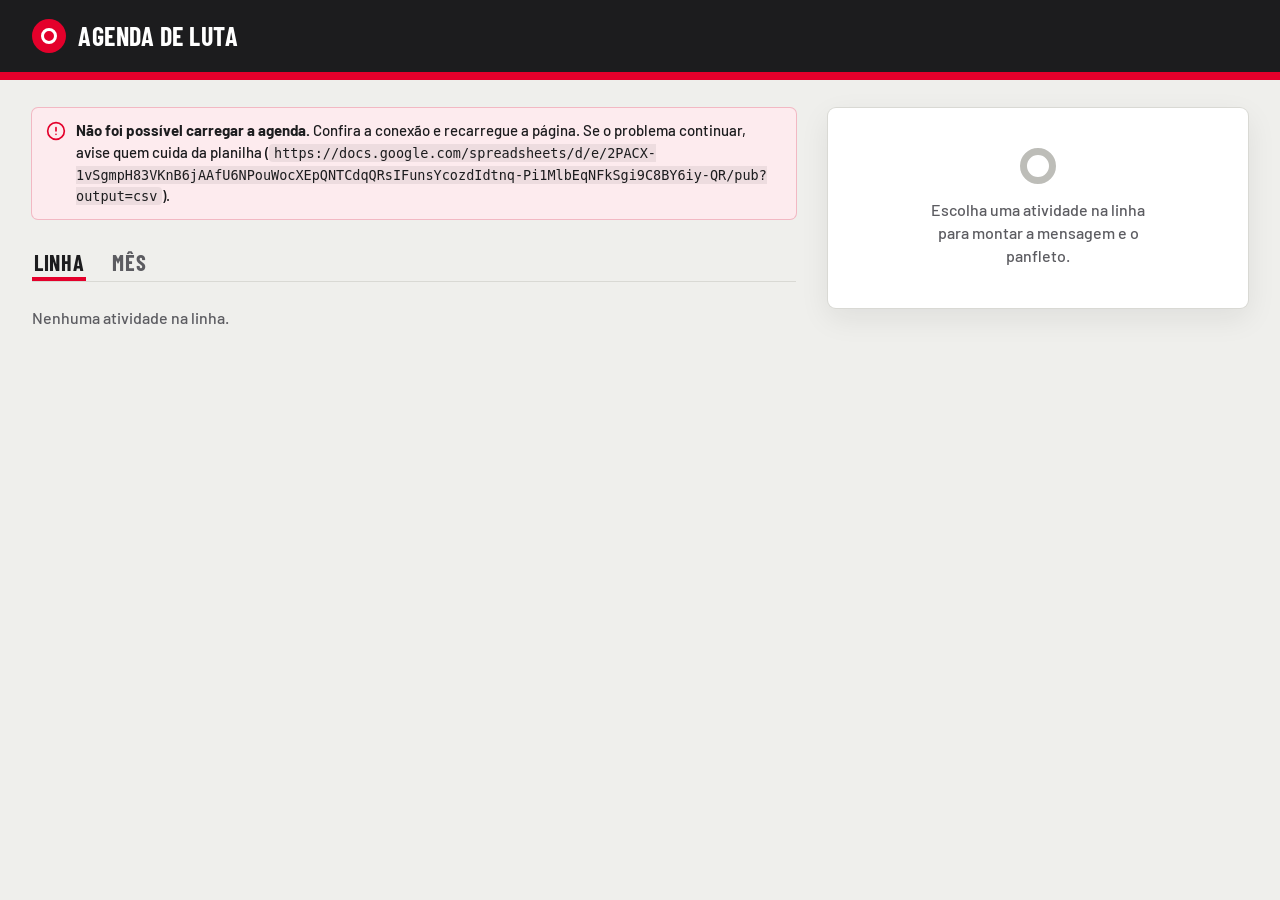
==== index.html @ 7c26d4ee "first commit" ====
<!doctype html>
<html lang="pt-BR">
<head>
  <meta charset="utf-8">
  <meta name="viewport" content="width=device-width, initial-scale=1, viewport-fit=cover">
  <meta name="theme-color" content="#1C1C1E">
  <title>Agenda de Luta</title>
  <meta name="description" content="A linha de atividades até o segundo turno — mande a mensagem ou o panfleto de cada uma pelo WhatsApp.">
  <link rel="icon" href="data:image/svg+xml,%3Csvg xmlns=%22http://www.w3.org/2000/svg%22 viewBox=%220 0 32 32%22%3E%3Ccircle cx=%2216%22 cy=%2216%22 r=%2216%22 fill=%22%23E4002B%22/%3E%3Ccircle cx=%2216%22 cy=%2216%22 r=%227%22 fill=%22none%22 stroke=%22%23fff%22 stroke-width=%224%22/%3E%3C/svg%3E">
  <link rel="preload" href="fonts/barlow-condensed-800.woff2" as="font" type="font/woff2" crossorigin>
  <link rel="preload" href="fonts/barlow-600.woff2" as="font" type="font/woff2" crossorigin>
  <link rel="stylesheet" href="css/style.css">
  <script defer src="js/vendor/html-to-image.js"></script>
  <script type="module" src="js/app.js"></script>
</head>
<body>
  <header class="sign">
    <div class="sign-inner">
      <a class="brand" href="./">
        <span class="brand-bullet" aria-hidden="true"></span>
        <span class="brand-name" id="app-name">Agenda de Luta</span>
      </a>
      <p class="countdown" id="countdown" hidden></p>
    </div>
  </header>
  <div class="route-strip" aria-hidden="true"></div>

  <div class="shell">
    <main class="line-col" id="main">
      <div id="notice" class="notice" role="status" hidden></div>

      <section class="next" id="next" aria-label="Próxima atividade" hidden></section>

      <div class="controls">
        <div class="view-tabs" role="tablist" aria-label="Visualização">
          <button type="button" role="tab" id="tab-line" data-view="line" aria-controls="view">Linha</button>
          <button type="button" role="tab" id="tab-month" data-view="month" aria-controls="view">Mês</button>
        </div>
        <div class="filters" id="filters" role="group" aria-label="Filtrar por tipo"></div>
      </div>

      <div id="view" class="view" role="tabpanel" aria-live="polite">
        <p class="placeholder">Carregando agenda…</p>
      </div>
    </main>

    <div class="sheet-backdrop" id="sheet-backdrop" hidden></div>

    <aside class="bench" id="bench" aria-labelledby="bench-title" tabindex="-1">
      <div class="bench-empty" id="bench-empty">
        <span class="bench-empty-ring" aria-hidden="true"></span>
        <p>Escolha uma atividade na linha para montar a mensagem e o panfleto.</p>
      </div>

      <div class="bench-body" id="bench-body" hidden>
        <header class="bench-head">
          <h2 id="bench-title"></h2>
          <button type="button" class="icon-btn bench-close" id="bench-close" aria-label="Fechar"></button>
        </header>
        <dl class="facts" id="bench-facts"></dl>

        <div class="seg" role="tablist" aria-label="Formato">
          <button type="button" role="tab" id="seg-message" data-panel="message" aria-controls="panel-message">Mensagem</button>
          <button type="button" role="tab" id="seg-flyer" data-panel="flyer" aria-controls="panel-flyer">Panfleto</button>
        </div>

        <section class="panel" id="panel-message" role="tabpanel" aria-labelledby="seg-message">
          <div class="chat">
            <div class="bubble" id="bubble"></div>
          </div>
          <div class="actions">
            <a class="btn btn-route" id="wa-link" target="_blank" rel="noopener"></a>
            <button type="button" class="btn btn-line" id="copy-btn"></button>
          </div>
        </section>

        <section class="panel" id="panel-flyer" role="tabpanel" aria-labelledby="seg-flyer" hidden>
          <div class="flyer-frame" id="flyer-frame">
            <div class="flyer-scaler" id="flyer-scaler"></div>
          </div>
          <div class="actions">
            <button type="button" class="btn btn-route" id="share-btn" hidden></button>
            <button type="button" class="btn btn-line" id="download-btn"></button>
          </div>
          <p class="hint">Imagem 1080 × 1350, no formato do WhatsApp e do Instagram.</p>
        </section>
      </div>
    </aside>
  </div>

  <script>
    // Browsers block JS modules and the CSV when the page is opened straight from disk.
    if (location.protocol === 'file:') {
      var notice = document.getElementById('notice');
      notice.dataset.kind = 'error';
      notice.innerHTML = '<strong>O site precisa ser aberto por um servidor, não direto do arquivo.</strong> ' +
        'Na pasta do projeto, rode <code>python3 -m http.server 8000</code> e acesse <code>http://localhost:8000</code>.';
      notice.hidden = false;
      document.getElementById('view').replaceChildren();
    }
  </script>
</body>
</html>
---- css/style.css ----
/* Linha da Virada — metro wayfinding for a campaign agenda. */

@font-face { font-family: 'Barlow'; font-weight: 500; font-display: swap; src: url(../fonts/barlow-500.woff2) format('woff2'); }
@font-face { font-family: 'Barlow'; font-weight: 600; font-display: swap; src: url(../fonts/barlow-600.woff2) format('woff2'); }
@font-face { font-family: 'Barlow'; font-weight: 700; font-display: swap; src: url(../fonts/barlow-700.woff2) format('woff2'); }
@font-face { font-family: 'Barlow Condensed'; font-weight: 600; font-display: swap; src: url(../fonts/barlow-condensed-600.woff2) format('woff2'); }
@font-face { font-family: 'Barlow Condensed'; font-weight: 700; font-display: swap; src: url(../fonts/barlow-condensed-700.woff2) format('woff2'); }
@font-face { font-family: 'Barlow Condensed'; font-weight: 800; font-display: swap; src: url(../fonts/barlow-condensed-800.woff2) format('woff2'); }

:root {
  --route: #E4002B;          /* the line, primary actions */
  --route-hover: #C70026;
  --route-tint: #FDEBEE;     /* selected stop */
  --next: #FFC20E;           /* reserved: the next station, nothing else */
  --graphite: #1C1C1E;       /* sign panels, ink */
  --ground: #EFEFEC;         /* platform floor */
  --panel: #FFFFFF;
  --panel-hover: #F7F7F5;
  --seam: #D9D9D4;
  --muted: #5C5C61;
  --travelled: #BDBDB8;      /* the stretch of line already behind us */
  --on-sign: #FFFFFF;
  --on-sign-muted: #B4B4B9;

  --font-ui: 'Barlow', system-ui, sans-serif;
  --font-sign: 'Barlow Condensed', 'Barlow', system-ui, sans-serif;

  --radius: 6px;
  --route-width: 8px;
  --ease: cubic-bezier(0.16, 1, 0.3, 1);
  --shadow-panel: 0 0 0 1px var(--seam), 0 1px 2px rgba(28, 28, 30, 0.06);
}

*, *::before, *::after { box-sizing: border-box; }
[hidden] { display: none !important; }

html {
  -webkit-text-size-adjust: 100%;
  scrollbar-color: #B5B5B0 transparent;
}

body {
  margin: 0;
  background: var(--ground);
  color: var(--graphite);
  font: 500 16px/1.45 var(--font-ui);
  caret-color: var(--route);
  -webkit-font-smoothing: antialiased;
}
body.sheet-open { overflow: hidden; }

::selection { background: var(--route); color: #fff; }

button { font: inherit; color: inherit; cursor: pointer; }
a { color: inherit; }
code { font-size: 0.9em; background: rgba(28, 28, 30, 0.07); padding: 1px 5px; border-radius: 4px; }

:focus-visible { outline: 3px solid var(--graphite); outline-offset: 2px; }
.sign :focus-visible, .bench-head :focus-visible, .btn-route:focus-visible { outline-color: var(--next); }

.sr-only {
  position: absolute; width: 1px; height: 1px; padding: 0; margin: -1px;
  overflow: hidden; clip: rect(0 0 0 0); white-space: nowrap; border: 0;
}

.icon { width: 20px; height: 20px; flex: none; }

/* ---------- Sign bar ---------- */

.sign { background: var(--graphite); color: var(--on-sign); }
.sign-inner {
  max-width: 1280px;
  margin: 0 auto;
  min-height: 64px;
  padding: 10px 16px;
  display: flex;
  align-items: center;
  justify-content: space-between;
  gap: 16px;
}

.brand { display: flex; align-items: center; gap: 12px; text-decoration: none; border-radius: 4px; }
.brand-bullet, .fl-brand-bullet {
  position: relative;
  width: 34px;
  height: 34px;
  border-radius: 50%;
  background: var(--route);
  flex: none;
}
.brand-bullet::after, .fl-brand-bullet::after {
  content: '';
  position: absolute;
  inset: 9px;
  border: 3px solid #fff;
  border-radius: 50%;
}
.brand-name {
  font: 700 22px/1 var(--font-sign);
  text-transform: uppercase;
  letter-spacing: 0.02em;
}

.countdown {
  margin: 0;
  display: flex;
  flex-direction: column;
  align-items: flex-end;
  line-height: 1;
}
.countdown strong { font: 800 26px/1 var(--font-sign); font-variant-numeric: tabular-nums; }
.countdown span {
  margin-top: 3px;
  font: 600 12px/1 var(--font-ui);
  color: var(--on-sign-muted);
  text-transform: uppercase;
  letter-spacing: 0.06em;
}

.route-strip { height: var(--route-width); background: var(--route); }

/* ---------- Shell ---------- */

.shell {
  max-width: 1280px;
  margin: 0 auto;
  padding: 16px 16px 48px;
}

@media (min-width: 960px) {
  .sign-inner { min-height: 72px; padding: 12px 32px; }
  .brand-name { font-size: 26px; }
  .countdown strong { font-size: 30px; }
  .shell {
    display: grid;
    grid-template-columns: minmax(0, 1fr) 420px;
    gap: 32px;
    align-items: start;
    padding: 28px 32px 64px;
  }
}

/* ---------- Notice ---------- */

.notice {
  display: flex;
  gap: 10px;
  align-items: flex-start;
  margin-bottom: 16px;
  padding: 12px 14px;
  background: var(--panel);
  border-radius: var(--radius);
  box-shadow: var(--shadow-panel);
  font-size: 15px;
}
.notice .icon { margin-top: 1px; color: var(--muted); }
.notice[data-kind="error"] { background: var(--route-tint); box-shadow: 0 0 0 1px #F2B8C3; }
.notice[data-kind="error"] .icon { color: var(--route); }
.notice ul { margin: 6px 0 0; padding-left: 18px; }

/* ---------- Next station board ---------- */

.next {
  padding: 16px;
  background: var(--panel);
  border-radius: var(--radius);
  box-shadow: var(--shadow-panel);
}
.next-head { display: flex; align-items: center; flex-wrap: wrap; gap: 6px 12px; }
.next-time {
  padding: 5px 10px 4px;
  border-radius: 4px;
  background: var(--next);
  font: 800 26px/1 var(--font-sign);
  font-variant-numeric: tabular-nums;
}
.next-when { font: 600 16px/1.2 var(--font-ui); color: var(--muted); }
.next-when::first-letter { text-transform: uppercase; }

.next-title { margin: 12px 0 0; font: 700 21px/1.2 var(--font-ui); text-wrap: balance; }
.next-title button {
  padding: 0;
  border: 0;
  background: none;
  text-align: left;
  font: inherit;
  text-decoration: underline;
  text-decoration-color: transparent;
  text-underline-offset: 4px;
  text-decoration-thickness: 2px;
  transition: text-decoration-color 0.2s;
}
.next-title button:hover { text-decoration-color: var(--route); }
.next-sub {
  margin: 6px 0 0;
  display: flex;
  flex-wrap: wrap;
  align-items: center;
  gap: 4px 10px;
  color: var(--muted);
  font-size: 15px;
}
.next > .actions { margin-top: 14px; }

@media (min-width: 960px) {
  .next { padding: 20px 24px; }
  .next-time { font-size: 30px; }
  .next-title { font-size: 26px; }
  .next > .actions > .btn { flex: 0 1 auto; min-width: 200px; }
}

/* ---------- Buttons ---------- */

.actions { display: flex; flex-wrap: wrap; gap: 8px; }
.actions > .btn { flex: 1 1 auto; }

.btn {
  display: inline-flex;
  align-items: center;
  justify-content: center;
  gap: 8px;
  min-height: 48px;
  padding: 0 18px;
  border: 2px solid transparent;
  border-radius: var(--radius);
  font: 700 16px/1 var(--font-ui);
  text-decoration: none;
  transition: background-color 0.15s, color 0.15s, border-color 0.15s;
}
.btn:disabled { cursor: progress; opacity: 0.75; }
.btn-route { background: var(--route); color: #fff; }
.btn-line { border-color: var(--graphite); color: var(--graphite); background: transparent; }
.btn-line.is-done { background: var(--graphite); color: #fff; }
.btn-quiet { border-color: var(--seam); color: var(--graphite); background: transparent; }
.btn-quiet:hover { border-color: var(--graphite); }
@media (hover: hover) {
  .btn-route:hover { background: var(--route-hover); }
  .btn-line:hover { background: var(--graphite); color: #fff; }
}

.icon-btn {
  display: inline-grid;
  place-items: center;
  width: 44px;
  height: 44px;
  flex: none;
  border: 1px solid var(--seam);
  border-radius: var(--radius);
  background: var(--panel);
  color: var(--graphite);
}
.icon-btn:hover { border-color: var(--graphite); }

/* ---------- Controls ---------- */

.controls { margin: 24px 0 8px; }

.view-tabs { display: flex; gap: 24px; border-bottom: 1px solid var(--seam); }
.view-tabs [role=tab] {
  padding: 8px 2px;
  border: 0;
  background: none;
  font: 700 22px/1 var(--font-sign);
  text-transform: uppercase;
  letter-spacing: 0.03em;
  color: var(--muted);
  box-shadow: inset 0 -4px 0 transparent;
  transition: color 0.15s, box-shadow 0.2s var(--ease);
}
.view-tabs [role=tab]:hover { color: var(--graphite); }
.view-tabs [aria-selected=true] { color: var(--graphite); box-shadow: inset 0 -4px 0 var(--route); }

.filters {
  display: flex;
  gap: 8px;
  margin: 12px -16px 0;
  padding: 0 16px 4px;
  overflow-x: auto;
  scrollbar-width: none;
  -webkit-mask-image: linear-gradient(to right, #000 calc(100% - 40px), transparent);
  mask-image: linear-gradient(to right, #000 calc(100% - 40px), transparent);
}
.filters::-webkit-scrollbar { display: none; }
.filters:empty { display: none; }
@media (min-width: 960px) {
  .filters { gap: 6px; margin: 14px 0 0; padding: 0 40px 6px 0; scrollbar-width: thin; }
  .filters .chip { min-height: 34px; padding: 0 12px; font-size: 14px; }
}

.chip {
  display: inline-flex;
  align-items: center;
  gap: 8px;
  flex: none;
  min-height: 38px;
  padding: 0 14px;
  border: 1px solid var(--seam);
  border-radius: 19px;
  background: var(--panel);
  font: 600 15px/1 var(--font-ui);
  white-space: nowrap;
}
.chip:hover { border-color: var(--graphite); }
.chip[aria-pressed=true] { background: var(--graphite); border-color: var(--graphite); color: #fff; }
.chip[aria-pressed=true] .type-bullet { box-shadow: 0 0 0 2px #fff; }

.type-tag {
  display: inline-flex;
  align-items: center;
  gap: 6px;
  font: 600 14px/1.2 var(--font-ui);
  color: var(--graphite);
}
.type-bullet { width: 10px; height: 10px; border-radius: 50%; flex: none; }

.placeholder { color: var(--muted); padding: 16px 0; margin: 0; }

/* ---------- The line ---------- */

.line { list-style: none; margin: 16px 0 0; padding: 0; }

.line-more {
  display: inline-flex;
  align-items: center;
  gap: 6px;
  margin: 8px 0 4px;
  min-height: 40px;
  padding: 0 10px 0 8px;
  border: 0;
  border-radius: var(--radius);
  background: none;
  color: var(--muted);
  font: 600 15px/1 var(--font-ui);
}
.line-more:hover { color: var(--graphite); background: rgba(28, 28, 30, 0.05); }

.station { position: relative; padding: 0 0 28px 48px; }
.station::before {
  content: '';
  position: absolute;
  left: 16px;
  top: 0;
  bottom: 0;
  width: var(--route-width);
  background: var(--route);
  transform-origin: top;
}
.station:first-child::before { top: 18px; }
.station.is-terminal { padding-bottom: 8px; }
.station.is-terminal::before { bottom: auto; height: 18px; }
.station:first-child.is-terminal::before { display: none; }
.station.is-past::before { background: var(--travelled); }

.station-ring {
  position: absolute;
  z-index: 1;
  left: 8px;
  top: 6px;
  width: 24px;
  height: 24px;
  border-radius: 50%;
  background: var(--panel);
  border: 5px solid var(--route);
}
.station.is-past .station-ring { border-color: var(--travelled); }
.station.is-today .station-ring { border-color: var(--graphite); }
.station.is-next .station-ring { background: var(--next); border-color: var(--graphite); }
.station.is-election .station-ring {
  left: 4px;
  top: 2px;
  width: 32px;
  height: 32px;
  border: 7px solid var(--route);
  box-shadow: 0 0 0 3px var(--ground), 0 0 0 6px var(--graphite);
}

.station-head { display: flex; align-items: center; flex-wrap: wrap; gap: 4px 10px; min-height: 36px; }
.station-day {
  margin: 0;
  font: 800 22px/1 var(--font-sign);
  text-transform: uppercase;
  letter-spacing: 0.02em;
  font-variant-numeric: tabular-nums;
}
.station.is-past .station-day { color: var(--muted); }
.station-note { font: 600 14px/1 var(--font-ui); color: var(--muted); }
.station-note.is-today, .station-note.is-election {
  padding: 4px 7px;
  border-radius: 3px;
  color: #fff;
  font: 700 12px/1 var(--font-ui);
  text-transform: uppercase;
  letter-spacing: 0.06em;
}
.station-note.is-today { background: var(--graphite); }
.station-note.is-election { background: var(--route); }
.station-empty { margin: 4px 0 0; color: var(--muted); font-size: 15px; }

.stops {
  list-style: none;
  margin: 8px 0 0;
  padding: 0;
  background: var(--panel);
  border-radius: var(--radius);
  box-shadow: var(--shadow-panel);
  overflow: hidden;
}
.stops > li + li { border-top: 1px solid var(--seam); }

.stop {
  display: grid;
  grid-template-columns: 52px minmax(0, 1fr) 20px;
  gap: 12px;
  align-items: start;
  width: 100%;
  min-height: 60px;
  padding: 12px 12px 12px 14px;
  border: 0;
  background: none;
  text-align: left;
  transition: background-color 0.15s;
}
.stop:hover { background: var(--panel-hover); }
.stop:focus-visible { outline-offset: -3px; }
.stop-time {
  font: 700 22px/1.05 var(--font-sign);
  font-variant-numeric: tabular-nums;
}
.stop-title { display: block; font: 600 17px/1.25 var(--font-ui); }
.stop-sub {
  display: flex;
  flex-wrap: wrap;
  align-items: center;
  gap: 4px 10px;
  margin-top: 5px;
  color: var(--muted);
  font-size: 14px;
  line-height: 1.3;
}
.stop-go { align-self: center; color: #A3A3A8; display: grid; }
.stop.is-selected { background: var(--route-tint); }
.stop.is-selected .stop-time, .stop.is-selected .stop-go { color: var(--route); }
.station.is-past .stop-time, .station.is-past .stop-title { color: var(--muted); }


/* The line draws itself once, along its own axis. */
.line.is-drawing .station::before { animation: draw-route 0.7s var(--ease) both; animation-delay: calc(var(--i) * 70ms); }
.line.is-drawing .station-ring { animation: ring-in 0.45s var(--ease) both; animation-delay: calc(var(--i) * 70ms + 120ms); }
@keyframes draw-route { from { transform: scaleY(0); } }
@keyframes ring-in { from { transform: scale(0.4); } }

/* ---------- Month ---------- */

.month-head { display: flex; align-items: center; gap: 8px; margin: 16px 0 12px; }
.month-title {
  flex: 1;
  margin: 0;
  text-align: center;
  font: 800 24px/1 var(--font-sign);
  text-transform: uppercase;
  letter-spacing: 0.02em;
}

.month-grid {
  display: grid;
  grid-template-columns: repeat(7, minmax(0, 1fr));
  gap: 1px;
  background: var(--seam);
  border: 1px solid var(--seam);
  border-radius: var(--radius);
  overflow: hidden;
}
.month-weekday {
  padding: 8px 0;
  background: var(--graphite);
  color: #fff;
  text-align: center;
  font: 700 12px/1 var(--font-ui);
  text-transform: uppercase;
  letter-spacing: 0.06em;
}

.day {
  position: relative;
  display: flex;
  flex-direction: column;
  align-items: flex-start;
  gap: 4px;
  min-width: 0;
  min-height: 64px;
  padding: 6px;
  border: 0;
  background: var(--panel);
  text-align: left;
}
.day:hover { background: var(--panel-hover); }
.day:focus-visible { outline-offset: -3px; }
.day.is-outside { background: #F6F6F3; }
.day.is-outside .day-num { color: #9C9CA1; }
.day.is-past .day-num { color: var(--muted); }
.day.is-selected { box-shadow: inset 0 0 0 2px var(--route); }
.day-num {
  display: grid;
  place-items: center;
  min-width: 26px;
  height: 26px;
  font: 700 18px/1 var(--font-sign);
  font-variant-numeric: tabular-nums;
}
.day.is-today .day-num, .day.is-election .day-num { width: 30px; min-width: 30px; height: 30px; border-radius: 50%; }
.day.is-today .day-num { border: 4px solid var(--graphite); }
.day.is-election .day-num {
  margin: 3px;
  border: 5px solid var(--route);
  box-shadow: 0 0 0 2px var(--panel), 0 0 0 4px var(--graphite);
}
.day-election {
  display: none;
  font: 700 11px/1 var(--font-ui);
  color: var(--route);
  text-transform: uppercase;
  letter-spacing: 0.04em;
}
.day-dots { display: flex; flex-wrap: wrap; gap: 4px; }
.day-dots .type-bullet { width: 9px; height: 9px; }
.day-dots .type-bullet.is-next { box-shadow: 0 0 0 2px var(--next); }
.day-rows { display: none; }

@media (min-width: 960px) {
  .day { min-height: 112px; padding: 8px; }
  .day-election { display: block; }
  .day-dots { display: none; }
  .day-rows { display: flex; flex-direction: column; gap: 3px; width: 100%; }
  .day-rows { gap: 6px; }
  .day-row { display: grid; grid-template-columns: 8px minmax(0, 1fr); column-gap: 5px; align-items: center; width: 100%; font: 500 13px/1.25 var(--font-ui); }
  .day-row .type-bullet { width: 8px; height: 8px; }
  .day-row-time { font: 700 14px/1.1 var(--font-sign); font-variant-numeric: tabular-nums; }
  .day-row-title {
    grid-column: 2;
    display: -webkit-box;
    -webkit-line-clamp: 2;
    -webkit-box-orient: vertical;
    overflow: hidden;
    overflow-wrap: anywhere;
  }
  .day.is-past .day-row { color: var(--muted); }
}

.day-detail { margin-top: 24px; }
.day-detail-title {
  display: flex;
  align-items: center;
  flex-wrap: wrap;
  gap: 4px 10px;
  margin: 0;
  font: 800 22px/1 var(--font-sign);
  text-transform: uppercase;
  letter-spacing: 0.02em;
}

/* ---------- Share bench ---------- */

.bench {
  background: var(--panel);
  border-radius: 8px;
  box-shadow: 0 0 0 1px var(--seam), 0 10px 30px rgba(28, 28, 30, 0.08);
  overflow: hidden auto;
  overscroll-behavior: contain;
}
.bench:focus { outline: none; }

.bench-empty { padding: 40px 28px; text-align: center; color: var(--muted); }
.bench-empty p { margin: 0 auto; max-width: 26ch; }
.bench-empty-ring {
  display: block;
  width: 36px;
  height: 36px;
  margin: 0 auto 14px;
  border-radius: 50%;
  border: 7px solid var(--travelled);
}

.bench-head {
  display: flex;
  align-items: flex-start;
  gap: 12px;
  padding: 20px 20px 18px;
  background: var(--graphite);
  color: #fff;
  border-bottom: var(--route-width) solid var(--route);
}
.bench-head h2 { flex: 1; margin: 0; font: 700 22px/1.2 var(--font-ui); text-wrap: balance; }
.bench-close { background: transparent; color: #fff; border-color: rgba(255, 255, 255, 0.3); margin: -6px -6px 0 0; }
.bench-close:hover { border-color: #fff; }

.facts { display: grid; gap: 10px; margin: 0; padding: 18px 20px 4px; }
.fact { display: grid; grid-template-columns: 20px minmax(0, 1fr); gap: 10px; align-items: start; }
.fact dt { color: var(--muted); display: grid; padding-top: 1px; }
.fact dd { margin: 0; font-size: 16px; line-height: 1.35; overflow-wrap: anywhere; }
.fact dd a { color: var(--route-hover); text-underline-offset: 3px; }
.fact.is-type, .fact.is-desc { grid-template-columns: minmax(0, 1fr); }
.bench-desc { margin: 4px 0 0; color: var(--muted); font-size: 15px; line-height: 1.5; }

.seg {
  display: flex;
  gap: 4px;
  margin: 18px 20px 0;
  padding: 4px;
  border-radius: var(--radius);
  background: var(--ground);
}
.seg [role=tab] {
  flex: 1;
  min-height: 40px;
  border: 0;
  border-radius: 4px;
  background: transparent;
  color: var(--muted);
  font: 700 16px/1 var(--font-ui);
  transition: background-color 0.15s, color 0.15s;
}
.seg [aria-selected=true] { background: var(--panel); color: var(--graphite); box-shadow: 0 1px 2px rgba(28, 28, 30, 0.14); }

.panel { padding: 16px 20px 0; }
.panel .actions {
  position: sticky;
  bottom: 0;
  z-index: 1;
  flex-direction: column;
  margin: 14px -20px 0;
  padding: 12px 20px calc(16px + env(safe-area-inset-bottom));
  background: var(--panel);
  box-shadow: 0 -1px 0 var(--seam);
}

.chat {
  padding: 14px;
  border-radius: var(--radius);
  background: #EFEAE2;
}
.bubble {
  width: fit-content;
  max-width: 100%;
  margin-left: auto;
  padding: 8px 10px;
  border-radius: 8px 0 8px 8px;
  background: #D9FDD3;
  box-shadow: 0 1px 0.5px rgba(11, 20, 26, 0.13);
  color: #111B21;
  font: 400 15px/1.4 system-ui, -apple-system, 'Segoe UI', Roboto, sans-serif;
  overflow-wrap: anywhere;
}

.flyer-frame {
  width: 100%;
  max-width: 340px;
  margin: 0 auto;
  aspect-ratio: 1080 / 1350;
  overflow: hidden;
  border-radius: 4px;
  box-shadow: 0 0 0 1px var(--seam), 0 6px 18px rgba(28, 28, 30, 0.14);
}
.flyer-scaler { width: 1080px; height: 1350px; transform-origin: top left; }
.hint { margin: 10px 0 0; text-align: center; color: var(--muted); font-size: 14px; }
#panel-flyer .hint { margin-bottom: 4px; }

.sheet-backdrop { display: none; }

@media (min-width: 960px) {
  .bench { position: sticky; top: 24px; max-height: calc(100dvh - 132px); } /* 132px = sign bar + strip + shell padding, so the bench fits before it sticks */
  .bench-head { position: sticky; top: 0; z-index: 2; }
  .bench-close { display: none; }
}

/* Phone: the bench is a bottom sheet. */
@media (max-width: 959px) {
  .bench {
    position: fixed;
    z-index: 30;
    left: 0;
    right: 0;
    bottom: 0;
    max-height: 92dvh;
    border-radius: 14px 14px 0 0;
    transform: translateY(100%);
    visibility: hidden;
    transition: transform 0.36s var(--ease), visibility 0s linear 0.36s;
  }
  .bench.is-open { transform: none; visibility: visible; transition: transform 0.36s var(--ease); }
  .bench-empty { display: none; }
  .bench-head { position: sticky; top: 0; z-index: 2; padding-top: 22px; }
  .bench-head::before {
    content: '';
    position: absolute;
    top: 8px;
    left: 50%;
    width: 40px;
    height: 4px;
    margin-left: -20px;
    border-radius: 2px;
    background: rgba(255, 255, 255, 0.35);
  }
  .sheet-backdrop {
    display: block;
    position: fixed;
    inset: 0;
    z-index: 25;
    background: rgba(28, 28, 30, 0.55);
    animation: fade-in 0.25s ease-out both;
  }
}
@keyframes fade-in { from { opacity: 0; } }

@media (prefers-reduced-motion: reduce) {
  *, *::before, *::after { animation: none !important; transition: none !important; }
}

/* ---------- Flyer (1080 × 1350, exported as PNG) ---------- */

.fl {
  display: flex;
  flex-direction: column;
  width: 1080px;
  height: 1350px;
  overflow: hidden;
  background: var(--ground);
  color: var(--graphite);
  font-family: var(--font-ui);
}
.fl-sign {
  display: flex;
  align-items: center;
  justify-content: space-between;
  gap: 32px;
  height: 168px;
  padding: 0 72px;
  background: var(--graphite);
  color: #fff;
}
.fl-brand, .fl-type { display: flex; align-items: center; min-width: 0; text-transform: uppercase; }
.fl-brand { gap: 20px; font: 700 40px/1 var(--font-sign); letter-spacing: 0.02em; flex: none; }
.fl-brand-bullet { width: 60px; height: 60px; }
.fl-brand-bullet::after { inset: 16px; border-width: 6px; }
.fl-type { gap: 16px; font: 800 52px/1 var(--font-sign); letter-spacing: 0.01em; }
.fl-type span:last-child { overflow: hidden; text-overflow: ellipsis; white-space: nowrap; }
.fl-type-bullet { width: 40px; height: 40px; border-radius: 50%; border: 5px solid #fff; flex: none; }
.fl-strip { height: 20px; background: var(--route); flex: none; }

.fl-body {
  flex: 1;
  min-height: 0;
  display: flex;
  flex-direction: column;
  justify-content: safe center;
  gap: 52px;
  padding: 64px 72px;
}
.fl-title { margin: 0; font-family: var(--font-sign); font-weight: 800; line-height: 0.98; overflow-wrap: anywhere; }
.fl-title.is-xl { font-size: 136px; }
.fl-title.is-lg { font-size: 110px; }
.fl-title.is-md { font-size: 90px; }
.fl-title.is-sm { font-size: 74px; }

.fl-route { display: flex; flex-direction: column; gap: 40px; }
.fl-stop { position: relative; padding-left: 116px; }
.fl-stop:not(:last-child)::before {
  content: '';
  position: absolute;
  left: 30px;
  top: 44px;
  width: 20px;
  height: calc(100% + 40px);
  background: var(--route);
}
.fl-ring {
  position: absolute;
  z-index: 1;
  left: 0;
  top: 4px;
  width: 80px;
  height: 80px;
  border-radius: 50%;
  border: 16px solid var(--route);
  background: #fff;
}
.fl-date { font: 800 104px/0.92 var(--font-sign); text-transform: uppercase; font-variant-numeric: tabular-nums; }
.fl-time { margin-top: 8px; font: 700 72px/1 var(--font-sign); color: var(--route); font-variant-numeric: tabular-nums; }
.fl-place { padding-top: 14px; font: 600 46px/1.2 var(--font-ui); }
.fl-desc {
  margin: 0;
  font: 500 34px/1.4 var(--font-ui);
  color: #4A4A4F;
  display: -webkit-box;
  -webkit-line-clamp: 3;
  -webkit-box-orient: vertical;
  overflow: hidden;
}

.fl-foot {
  display: flex;
  align-items: center;
  gap: 40px;
  padding: 44px 72px 52px;
  background: var(--graphite);
  color: #fff;
}
.fl-info { flex: 1; min-width: 0; display: flex; flex-direction: column; gap: 8px; }
.fl-contact { font: 600 34px/1.25 var(--font-ui); }
.fl-link { font: 500 28px/1.25 var(--font-ui); color: #C9C9CE; overflow-wrap: anywhere; }
.fl-slogan { font: 800 64px/1 var(--font-sign); text-transform: uppercase; letter-spacing: 0.01em; }
.fl-foot.has-info .fl-slogan { flex: none; max-width: 320px; font-size: 52px; text-align: right; color: var(--route); }
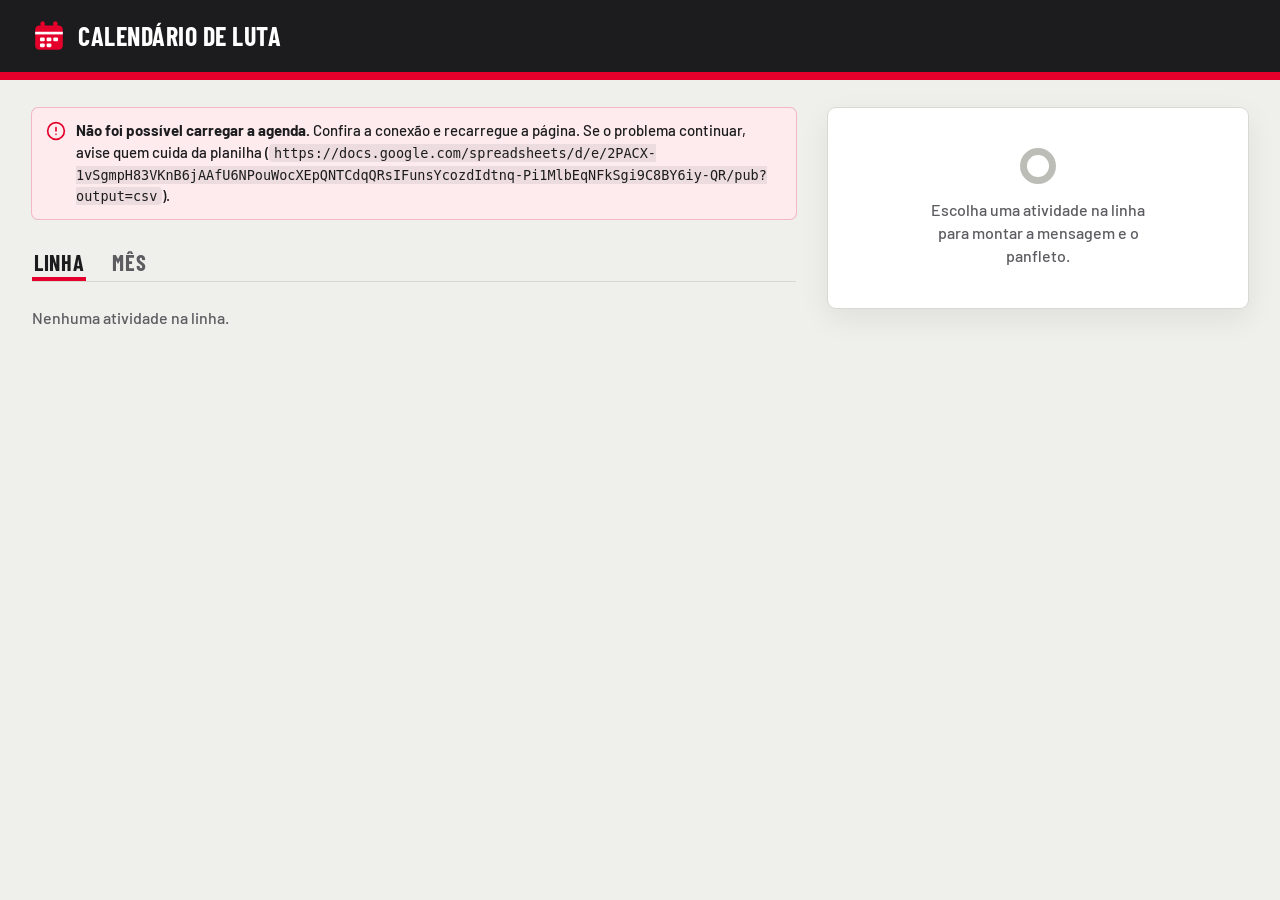
==== commit 6e6daac2: "Add 10 flyer styles, rename to Calendário de Luta, new calendar logo - Flyer style picker in the Pan" ====
--- a/index.html
+++ b/index.html
@@ -4,12 +4,13 @@
   <meta charset="utf-8">
   <meta name="viewport" content="width=device-width, initial-scale=1, viewport-fit=cover">
   <meta name="theme-color" content="#1C1C1E">
-  <title>Agenda de Luta</title>
+  <title>Calendário de Luta</title>
   <meta name="description" content="A linha de atividades até o segundo turno — mande a mensagem ou o panfleto de cada uma pelo WhatsApp.">
-  <link rel="icon" href="data:image/svg+xml,%3Csvg xmlns=%22http://www.w3.org/2000/svg%22 viewBox=%220 0 32 32%22%3E%3Ccircle cx=%2216%22 cy=%2216%22 r=%2216%22 fill=%22%23E4002B%22/%3E%3Ccircle cx=%2216%22 cy=%2216%22 r=%227%22 fill=%22none%22 stroke=%22%23fff%22 stroke-width=%224%22/%3E%3C/svg%3E">
+  <link rel="icon" href="data:image/svg+xml,%3Csvg xmlns='http://www.w3.org/2000/svg' viewBox='0 0 32 32'%3E%3Crect x='8' y='2' width='4' height='8' rx='2' fill='%23E4002B'/%3E%3Crect x='20' y='2' width='4' height='8' rx='2' fill='%23E4002B'/%3E%3Crect x='3' y='6' width='26' height='23' rx='4' fill='%23E4002B'/%3E%3Cg fill='%23fff'%3E%3Crect x='3' y='12' width='26' height='2.5'/%3E%3Crect x='7.5' y='17.5' width='4.5' height='3.5' rx='1'/%3E%3Crect x='13.75' y='17.5' width='4.5' height='3.5' rx='1'/%3E%3Crect x='20' y='17.5' width='4.5' height='3.5' rx='1'/%3E%3Crect x='7.5' y='23' width='4.5' height='3.5' rx='1'/%3E%3Crect x='13.75' y='23' width='4.5' height='3.5' rx='1'/%3E%3C/g%3E%3C/svg%3E">
   <link rel="preload" href="fonts/barlow-condensed-800.woff2" as="font" type="font/woff2" crossorigin>
   <link rel="preload" href="fonts/barlow-600.woff2" as="font" type="font/woff2" crossorigin>
   <link rel="stylesheet" href="css/style.css">
+  <link rel="stylesheet" href="css/flyers.css">
   <script defer src="js/vendor/html-to-image.js"></script>
   <script type="module" src="js/app.js"></script>
 </head>
@@ -17,8 +18,8 @@
   <header class="sign">
     <div class="sign-inner">
       <a class="brand" href="./">
-        <span class="brand-bullet" aria-hidden="true"></span>
-        <span class="brand-name" id="app-name">Agenda de Luta</span>
+        <span class="brand-mark" id="brand-mark"></span>
+        <span class="brand-name" id="app-name">Calendário de Luta</span>
       </a>
       <p class="countdown" id="countdown" hidden></p>
     </div>
@@ -75,6 +76,15 @@
         </section>
 
         <section class="panel" id="panel-flyer" role="tabpanel" aria-labelledby="seg-flyer" hidden>
+          <div class="style-picker">
+            <button type="button" class="icon-btn" id="style-prev" aria-label="Estilo anterior"></button>
+            <div class="style-select">
+              <label class="sr-only" for="style-select">Estilo do panfleto</label>
+              <select id="style-select"></select>
+              <span class="style-count" id="style-count" aria-hidden="true"></span>
+            </div>
+            <button type="button" class="icon-btn" id="style-next" aria-label="Próximo estilo"></button>
+          </div>
           <div class="flyer-frame" id="flyer-frame">
             <div class="flyer-scaler" id="flyer-scaler"></div>
           </div>
--- a/css/style.css
+++ b/css/style.css
@@ -80,21 +80,8 @@
 }
 
 .brand { display: flex; align-items: center; gap: 12px; text-decoration: none; border-radius: 4px; }
-.brand-bullet, .fl-brand-bullet {
-  position: relative;
-  width: 34px;
-  height: 34px;
-  border-radius: 50%;
-  background: var(--route);
-  flex: none;
-}
-.brand-bullet::after, .fl-brand-bullet::after {
-  content: '';
-  position: absolute;
-  inset: 9px;
-  border: 3px solid #fff;
-  border-radius: 50%;
-}
+.brand-mark { display: grid; width: 34px; height: 34px; flex: none; color: var(--route); }
+.brand-mark svg { width: 100%; height: 100%; }
 .brand-name {
   font: 700 22px/1 var(--font-sign);
   text-transform: uppercase;
@@ -249,7 +236,7 @@
   background: var(--panel);
   color: var(--graphite);
 }
-.icon-btn:hover { border-color: var(--graphite); }
+@media (hover: hover) { .icon-btn:hover { border-color: var(--graphite); } }
 
 /* ---------- Controls ---------- */
 
@@ -649,6 +636,32 @@
   color: #111B21;
   font: 400 15px/1.4 system-ui, -apple-system, 'Segoe UI', Roboto, sans-serif;
   overflow-wrap: anywhere;
+}
+
+.style-picker { display: flex; align-items: center; gap: 8px; margin-bottom: 14px; }
+.style-select { position: relative; flex: 1; min-width: 0; }
+.style-select select {
+  width: 100%;
+  height: 44px;
+  padding: 0 84px 0 14px;
+  border: 1px solid var(--seam);
+  border-radius: var(--radius);
+  background: var(--panel) url("data:image/svg+xml,%3Csvg xmlns='http://www.w3.org/2000/svg' viewBox='0 0 24 24' fill='none' stroke='%231C1C1E' stroke-width='2' stroke-linecap='round' stroke-linejoin='round'%3E%3Cpath d='m6 9 6 6 6-6'/%3E%3C/svg%3E") no-repeat right 12px center / 20px;
+  color: var(--graphite);
+  font: 600 16px/1 var(--font-ui);
+  cursor: pointer;
+  appearance: none;
+}
+.style-select select:hover { border-color: var(--graphite); }
+.style-count {
+  position: absolute;
+  right: 40px;
+  top: 50%;
+  transform: translateY(-50%);
+  font: 700 15px/1 var(--font-sign);
+  font-variant-numeric: tabular-nums;
+  color: var(--muted);
+  pointer-events: none;
 }
 
 .flyer-frame {
@@ -714,98 +727,3 @@
 @media (prefers-reduced-motion: reduce) {
   *, *::before, *::after { animation: none !important; transition: none !important; }
 }
-
-/* ---------- Flyer (1080 × 1350, exported as PNG) ---------- */
-
-.fl {
-  display: flex;
-  flex-direction: column;
-  width: 1080px;
-  height: 1350px;
-  overflow: hidden;
-  background: var(--ground);
-  color: var(--graphite);
-  font-family: var(--font-ui);
-}
-.fl-sign {
-  display: flex;
-  align-items: center;
-  justify-content: space-between;
-  gap: 32px;
-  height: 168px;
-  padding: 0 72px;
-  background: var(--graphite);
-  color: #fff;
-}
-.fl-brand, .fl-type { display: flex; align-items: center; min-width: 0; text-transform: uppercase; }
-.fl-brand { gap: 20px; font: 700 40px/1 var(--font-sign); letter-spacing: 0.02em; flex: none; }
-.fl-brand-bullet { width: 60px; height: 60px; }
-.fl-brand-bullet::after { inset: 16px; border-width: 6px; }
-.fl-type { gap: 16px; font: 800 52px/1 var(--font-sign); letter-spacing: 0.01em; }
-.fl-type span:last-child { overflow: hidden; text-overflow: ellipsis; white-space: nowrap; }
-.fl-type-bullet { width: 40px; height: 40px; border-radius: 50%; border: 5px solid #fff; flex: none; }
-.fl-strip { height: 20px; background: var(--route); flex: none; }
-
-.fl-body {
-  flex: 1;
-  min-height: 0;
-  display: flex;
-  flex-direction: column;
-  justify-content: safe center;
-  gap: 52px;
-  padding: 64px 72px;
-}
-.fl-title { margin: 0; font-family: var(--font-sign); font-weight: 800; line-height: 0.98; overflow-wrap: anywhere; }
-.fl-title.is-xl { font-size: 136px; }
-.fl-title.is-lg { font-size: 110px; }
-.fl-title.is-md { font-size: 90px; }
-.fl-title.is-sm { font-size: 74px; }
-
-.fl-route { display: flex; flex-direction: column; gap: 40px; }
-.fl-stop { position: relative; padding-left: 116px; }
-.fl-stop:not(:last-child)::before {
-  content: '';
-  position: absolute;
-  left: 30px;
-  top: 44px;
-  width: 20px;
-  height: calc(100% + 40px);
-  background: var(--route);
-}
-.fl-ring {
-  position: absolute;
-  z-index: 1;
-  left: 0;
-  top: 4px;
-  width: 80px;
-  height: 80px;
-  border-radius: 50%;
-  border: 16px solid var(--route);
-  background: #fff;
-}
-.fl-date { font: 800 104px/0.92 var(--font-sign); text-transform: uppercase; font-variant-numeric: tabular-nums; }
-.fl-time { margin-top: 8px; font: 700 72px/1 var(--font-sign); color: var(--route); font-variant-numeric: tabular-nums; }
-.fl-place { padding-top: 14px; font: 600 46px/1.2 var(--font-ui); }
-.fl-desc {
-  margin: 0;
-  font: 500 34px/1.4 var(--font-ui);
-  color: #4A4A4F;
-  display: -webkit-box;
-  -webkit-line-clamp: 3;
-  -webkit-box-orient: vertical;
-  overflow: hidden;
-}
-
-.fl-foot {
-  display: flex;
-  align-items: center;
-  gap: 40px;
-  padding: 44px 72px 52px;
-  background: var(--graphite);
-  color: #fff;
-}
-.fl-info { flex: 1; min-width: 0; display: flex; flex-direction: column; gap: 8px; }
-.fl-contact { font: 600 34px/1.25 var(--font-ui); }
-.fl-link { font: 500 28px/1.25 var(--font-ui); color: #C9C9CE; overflow-wrap: anywhere; }
-.fl-slogan { font: 800 64px/1 var(--font-sign); text-transform: uppercase; letter-spacing: 0.01em; }
-.fl-foot.has-info .fl-slogan { flex: none; max-width: 320px; font-size: 52px; text-align: right; color: var(--route); }
--- a/css/flyers.css
+++ b/css/flyers.css
@@ -0,0 +1,316 @@
+/* Flyers — 1080 × 1350, exported as PNG. Ten layouts in one metro world:
+   route red, graphite, the line colours, Barlow. Each layout is scoped to .fl--<id>. */
+
+.fl {
+  position: relative;
+  display: flex;
+  flex-direction: column;
+  width: 1080px;
+  height: 1350px;
+  overflow: hidden;
+  background: var(--ground);
+  color: var(--graphite);
+  font-family: var(--font-ui);
+}
+:where(.fl) h1 { margin: 0; }
+
+/* ---------- Shared parts ---------- */
+
+.fx-brand { display: flex; align-items: center; gap: 18px; font: 700 36px/1 var(--font-sign); text-transform: uppercase; letter-spacing: 0.02em; }
+.fx-mark { display: grid; width: 52px; height: 52px; flex: none; color: var(--route); }
+.fx-mark-svg { width: 100%; height: 100%; }
+
+.fx-type { display: flex; align-items: center; gap: 14px; min-width: 0; font: 800 44px/1 var(--font-sign); text-transform: uppercase; letter-spacing: 0.01em; }
+.fx-type > span:last-child { overflow: hidden; text-overflow: ellipsis; white-space: nowrap; }
+.fx-type-dot { width: 34px; height: 34px; border-radius: 50%; flex: none; box-shadow: 0 0 0 5px #fff; }
+
+.fx-pin { display: grid; width: 48px; height: 48px; flex: none; color: var(--route); margin-top: 2px; }
+.fx-icon { width: 100%; height: 100%; }
+
+.fx-foot {
+  display: flex;
+  align-items: center;
+  gap: 40px;
+  margin-top: auto;
+  padding: 44px 72px 52px;
+  background: var(--graphite);
+  color: #fff;
+}
+.fx-info { flex: 1; min-width: 0; display: flex; flex-direction: column; gap: 8px; }
+.fx-contact { font: 600 34px/1.25 var(--font-ui); }
+.fx-link { font: 500 28px/1.25 var(--font-ui); color: #C9C9CE; overflow-wrap: anywhere; }
+.fx-slogan { font: 800 64px/1 var(--font-sign); text-transform: uppercase; letter-spacing: 0.01em; }
+.fx-foot.has-info .fx-slogan { flex: none; max-width: 320px; font-size: 52px; text-align: right; color: var(--route); }
+
+/* ---------- 1. Placa da estação ---------- */
+
+.pl-sign { display: flex; align-items: center; justify-content: space-between; gap: 32px; height: 168px; padding: 0 72px; background: var(--graphite); color: #fff; flex: none; }
+.pl-brand { font-size: 40px; flex: none; }
+.pl-brand .fx-mark { width: 60px; height: 60px; }
+.pl-type { font-size: 52px; }
+.pl-type .fx-type-dot { width: 40px; height: 40px; box-shadow: none; border: 5px solid #fff; }
+.pl-strip { height: 20px; background: var(--route); flex: none; }
+
+.pl-body { flex: 1; min-height: 0; display: flex; flex-direction: column; justify-content: safe center; gap: 44px; padding: 64px 72px; }
+.pl-title { font-family: var(--font-sign); font-weight: 800; line-height: 0.98; overflow-wrap: anywhere; }
+.pl-title.is-xl { font-size: 136px; }
+.pl-title.is-lg { font-size: 110px; }
+.pl-title.is-md { font-size: 90px; }
+.pl-title.is-sm { font-size: 74px; }
+
+.pl-route { display: flex; flex-direction: column; gap: 40px; }
+.pl-stop { position: relative; padding-left: 116px; }
+.pl-stop:not(:last-child)::before { content: ''; position: absolute; left: 30px; top: 44px; width: 20px; height: calc(100% + 40px); background: var(--route); }
+.pl-ring { position: absolute; z-index: 1; left: 0; top: 4px; width: 80px; height: 80px; border-radius: 50%; border: 16px solid var(--route); background: #fff; }
+.pl-date { font: 800 104px/0.92 var(--font-sign); text-transform: uppercase; font-variant-numeric: tabular-nums; }
+.pl-time { margin-top: 8px; font: 700 72px/1 var(--font-sign); color: var(--route); font-variant-numeric: tabular-nums; }
+.pl-place { padding-top: 14px; font: 600 46px/1.2 var(--font-ui); }
+.pl-desc { margin: 0; font: 500 34px/1.4 var(--font-ui); color: #4A4A4F; display: -webkit-box; -webkit-line-clamp: 2; -webkit-box-orient: vertical; overflow: hidden; }
+.pl-foot { margin-top: 0; }
+
+/* ---------- 2. Linha até a eleição ---------- */
+
+.fl--linha { padding: 64px 72px 0; }
+.ln-top { display: flex; align-items: center; justify-content: space-between; gap: 32px; }
+.ln-title { margin-top: 72px; font-family: var(--font-sign); font-weight: 800; line-height: 0.98; overflow-wrap: anywhere; }
+.ln-title.is-xl { font-size: 132px; }
+.ln-title.is-lg { font-size: 110px; }
+.ln-title.is-md { font-size: 90px; }
+.ln-title.is-sm { font-size: 74px; }
+
+.ln-route { position: relative; height: 340px; margin-top: 56px; flex: none; }
+.ln-track { position: absolute; left: 60px; right: 60px; top: 176px; height: 24px; margin-top: -12px; background: var(--route); }
+.ln-route.is-single .ln-track { display: none; }
+.ln-stop { position: absolute; top: 0; display: flex; flex-direction: column; gap: 16px; }
+.ln-stop.is-here { left: 0; align-items: flex-start; }
+.ln-stop.is-end { right: 0; align-items: flex-end; }
+.ln-above { height: 100px; display: flex; align-items: flex-end; font: 800 84px/1 var(--font-sign); text-transform: uppercase; font-variant-numeric: tabular-nums; white-space: nowrap; }
+.ln-ring { position: relative; z-index: 1; display: block; width: 120px; height: 120px; border-radius: 50%; border: 24px solid var(--route); background: #fff; }
+.ln-ring.is-terminal { box-shadow: 0 0 0 10px var(--ground), 0 0 0 22px var(--graphite); }
+.ln-below { height: 80px; font: 700 60px/1.25 var(--font-sign); color: var(--route); white-space: nowrap; }
+.ln-below.is-end { color: var(--graphite); text-transform: uppercase; }
+.ln-gap { position: absolute; left: 50%; top: 214px; transform: translateX(-50%); font: 600 34px/1.2 var(--font-ui); color: var(--muted); white-space: nowrap; }
+
+.ln-place { display: flex; align-items: flex-start; gap: 18px; margin-top: 40px; font: 600 44px/1.2 var(--font-ui); }
+.ln-desc { margin: 24px 0 0; font: 500 32px/1.4 var(--font-ui); color: #4A4A4F; display: -webkit-box; -webkit-line-clamp: 3; -webkit-box-orient: vertical; overflow: hidden; }
+.ln-foot { margin: auto -72px 0; }
+
+/* ---------- 3. Vermelho total ---------- */
+
+.fl--vermelho { padding: 64px 72px 0; background: var(--route); color: #fff; }
+.vm-top { display: flex; align-items: center; justify-content: space-between; gap: 32px; }
+.vm-type { font-size: 48px; }
+.vm-type .fx-type-dot { box-shadow: 0 0 0 5px #fff; }
+.vm-brand { font-size: 32px; flex: none; }
+.vm-brand .fx-mark { width: 46px; height: 46px; color: #fff; --mark-ink: var(--route); }
+
+.vm-date { display: flex; align-items: flex-end; gap: 36px; margin-top: 44px; }
+.vm-day { font: 800 520px/0.78 var(--font-sign); letter-spacing: -0.03em; font-variant-numeric: tabular-nums; }
+.vm-side { display: flex; flex-direction: column; align-items: flex-start; gap: 8px; padding-bottom: 18px; min-width: 0; }
+.vm-wd, .vm-month { font: 800 88px/0.95 var(--font-sign); text-transform: uppercase; }
+.vm-time { margin-top: 18px; padding: 10px 18px; border-radius: 6px; background: var(--graphite); font: 700 58px/1 var(--font-sign); white-space: nowrap; }
+
+.vm-rail { position: relative; flex: none; height: 24px; margin: 56px -72px 0; background: #fff; }
+.vm-ring { position: absolute; left: 72px; top: 50%; width: 84px; height: 84px; margin-top: -42px; border-radius: 50%; background: var(--route); border: 18px solid #fff; }
+
+.vm-title { margin-top: 64px; font-family: var(--font-sign); font-weight: 800; line-height: 1; overflow-wrap: anywhere; }
+.vm-title.is-xl { font-size: 120px; }
+.vm-title.is-lg { font-size: 100px; }
+.vm-title.is-md { font-size: 84px; }
+.vm-title.is-sm { font-size: 70px; }
+.vm-place { display: flex; align-items: flex-start; gap: 16px; margin-top: 28px; font: 600 42px/1.2 var(--font-ui); color: #FFE3E8; }
+.vm-place .fx-pin { color: #fff; width: 44px; height: 44px; }
+.vm-foot { margin: auto -72px 0; }
+
+/* ---------- 4. Painel de partidas ---------- */
+
+.fl--partidas { padding: 56px 72px 0; background: var(--graphite); color: #fff; border-top: 20px solid var(--route); }
+.pt-top { display: flex; align-items: center; justify-content: space-between; gap: 32px; }
+.pt-date { font: 800 52px/1 var(--font-sign); text-transform: uppercase; font-variant-numeric: tabular-nums; }
+
+.pt-board { margin-top: 64px; }
+.pt-tiles { display: flex; align-items: center; gap: 14px; }
+.pt-tile {
+  position: relative;
+  display: grid;
+  place-items: center;
+  width: 196px;
+  height: 280px;
+  border-radius: 14px;
+  background: #2E2E31;
+  box-shadow: inset 0 -6px 0 rgba(0, 0, 0, 0.28);
+  font: 800 240px/1 var(--font-sign);
+  font-variant-numeric: tabular-nums;
+}
+.pt-tile::after { content: ''; position: absolute; left: 0; right: 0; top: 50%; height: 4px; margin-top: -2px; background: var(--graphite); }
+.pt-sep { width: 64px; text-align: center; font: 800 190px/1 var(--font-sign); color: var(--route); }
+.pt-until { margin-top: 20px; font: 700 56px/1 var(--font-sign); color: #B4B4B9; font-variant-numeric: tabular-nums; }
+
+.pt-rows { display: flex; flex-direction: column; margin-top: auto; padding: 48px 0 56px; }
+.pt-row { display: grid; grid-template-columns: 210px minmax(0, 1fr); gap: 24px; align-items: baseline; padding: 26px 0; border-top: 2px solid #3A3A3D; }
+.pt-label { font: 600 26px/1.2 var(--font-ui); text-transform: uppercase; letter-spacing: 0.08em; color: #B4B4B9; }
+.pt-value { display: flex; align-items: center; gap: 14px; min-width: 0; font: 600 40px/1.25 var(--font-ui); overflow-wrap: anywhere; }
+.pt-value .fx-type-dot { width: 26px; height: 26px; box-shadow: none; }
+.pt-title { font-family: var(--font-sign); font-weight: 800; line-height: 1.02; }
+.pt-title.is-xl { font-size: 76px; }
+.pt-title.is-lg { font-size: 66px; }
+.pt-title.is-md { font-size: 56px; }
+.pt-title.is-sm { font-size: 48px; }
+.pt-foot { margin: 0 -72px; background: var(--route); }
+.pt-foot.has-info .fx-slogan { color: #fff; }
+.pt-foot .fx-link { color: #FFE3E8; }
+
+/* ---------- 5. Bilhete de ida ---------- */
+
+.fl--bilhete { padding: 72px; background: var(--route); }
+.bl-ticket { position: relative; display: flex; flex-direction: column; height: 100%; border-radius: 28px; background: #fff; box-shadow: 0 18px 40px rgba(28, 28, 30, 0.28); }
+.bl-head { display: flex; align-items: center; justify-content: space-between; gap: 24px; padding: 40px 48px; border-radius: 28px 28px 0 0; background: var(--graphite); color: #fff; }
+.bl-brand { font-size: 34px; flex: none; }
+.bl-type { font-size: 40px; }
+.bl-main { flex: 1; min-height: 0; display: flex; flex-direction: column; justify-content: safe center; padding: 48px 48px 40px; }
+.bl-title { font-family: var(--font-sign); font-weight: 800; line-height: 1; overflow-wrap: anywhere; }
+.bl-title.is-xl { font-size: 120px; }
+.bl-title.is-lg { font-size: 100px; }
+.bl-title.is-md { font-size: 82px; }
+.bl-title.is-sm { font-size: 66px; }
+.bl-fields { display: grid; grid-template-columns: 1fr 1fr; gap: 36px 40px; margin-top: 52px; }
+.bl-field.is-wide { grid-column: 1 / -1; }
+.bl-label { font: 700 24px/1 var(--font-ui); text-transform: uppercase; letter-spacing: 0.1em; color: #6B6B70; }
+.bl-value { margin-top: 10px; font: 800 72px/1 var(--font-sign); font-variant-numeric: tabular-nums; }
+.bl-field.is-wide .bl-value { font: 600 40px/1.25 var(--font-ui); }
+
+.bl-perf { position: relative; flex: none; height: 0; margin: 0 56px; border-top: 6px dashed var(--seam); }
+.bl-perf::before, .bl-perf::after { content: ''; position: absolute; top: -39px; width: 72px; height: 72px; border-radius: 50%; background: var(--route); }
+.bl-perf::before { left: -92px; }
+.bl-perf::after { right: -92px; }
+
+.bl-stub { display: flex; align-items: flex-end; justify-content: space-between; gap: 32px; padding: 44px 48px 48px; }
+.bl-dest-value { margin-top: 10px; font: 800 72px/1 var(--font-sign); color: var(--route); white-space: nowrap; }
+.bl-stub-side { text-align: right; min-width: 0; }
+.bl-contact { font: 600 30px/1.25 var(--font-ui); color: #4A4A4F; overflow-wrap: anywhere; }
+.bl-slogan { margin-top: 8px; font: 800 48px/1 var(--font-sign); text-transform: uppercase; }
+
+/* ---------- 6. Trilho vertical ---------- */
+
+.fl--trilho { background: #fff; }
+.tr-rail { position: absolute; left: 130px; top: 0; bottom: 0; width: 44px; background: var(--route); }
+.tr-brand { position: absolute; top: 56px; right: 72px; font-size: 32px; }
+.tr-brand .fx-mark { width: 46px; height: 46px; }
+.tr-stops { display: flex; flex-direction: column; justify-content: space-between; height: 100%; padding: 160px 72px 96px 260px; }
+.tr-stop { position: relative; }
+.tr-ring { position: absolute; left: -156px; top: 6px; width: 96px; height: 96px; border-radius: 50%; border: 22px solid var(--route); background: #fff; }
+.tr-stop.is-title .tr-ring { top: -26px; }
+.tr-stop.is-place .tr-ring { top: -18px; }
+.tr-stop.is-end .tr-ring { top: -16px; box-shadow: 0 0 0 10px #fff, 0 0 0 20px var(--graphite); }
+.tr-type { margin-bottom: 18px; font-size: 40px; }
+.tr-title { font-family: var(--font-sign); font-weight: 800; line-height: 0.95; text-transform: uppercase; overflow-wrap: anywhere; }
+.tr-title.is-xl { font-size: 120px; }
+.tr-title.is-lg { font-size: 98px; }
+.tr-title.is-md { font-size: 80px; }
+.tr-title.is-sm { font-size: 64px; }
+.tr-date { font: 800 128px/0.9 var(--font-sign); text-transform: uppercase; font-variant-numeric: tabular-nums; }
+.tr-time { margin-top: 8px; font: 700 88px/1 var(--font-sign); color: var(--route); font-variant-numeric: tabular-nums; }
+.tr-place { font: 600 46px/1.2 var(--font-ui); }
+.tr-slogan { font: 800 76px/1 var(--font-sign); text-transform: uppercase; color: var(--route); }
+.tr-contact { margin-top: 10px; font: 600 32px/1.25 var(--font-ui); color: var(--muted); overflow-wrap: anywhere; }
+
+/* ---------- 7. Data gigante ---------- */
+
+.fl--data { padding: 80px 80px 64px; }
+.dt-wd { font: 800 92px/1 var(--font-sign); text-transform: uppercase; letter-spacing: 0.02em; color: var(--route); }
+.dt-date { margin-top: 16px; font: 800 400px/0.82 var(--font-sign); letter-spacing: -0.03em; font-variant-numeric: tabular-nums; }
+.dt-rule { flex: none; height: 24px; margin-top: 40px; background: var(--route); }
+.dt-time { margin-top: 36px; font: 700 104px/1 var(--font-sign); color: var(--route); font-variant-numeric: tabular-nums; }
+.dt-title { margin-top: 40px; font-family: var(--font-ui); font-weight: 700; line-height: 1.1; letter-spacing: -0.01em; text-wrap: balance; overflow-wrap: anywhere; }
+.dt-title.is-xl { font-size: 96px; }
+.dt-title.is-lg { font-size: 80px; }
+.dt-title.is-md { font-size: 66px; }
+.dt-title.is-sm { font-size: 56px; }
+.dt-place { margin-top: 20px; font: 500 40px/1.3 var(--font-ui); color: var(--muted); }
+.dt-foot { display: flex; align-items: center; justify-content: space-between; gap: 32px; margin-top: auto; padding-top: 32px; border-top: 3px solid var(--graphite); }
+.dt-brand { font-size: 34px; }
+.dt-slogan { font: 800 52px/1 var(--font-sign); text-transform: uppercase; color: var(--route); }
+
+/* ---------- 8. Mapa da rede ---------- */
+
+.fl--rede { background: #fff; }
+.rd-top { position: absolute; z-index: 2; top: 48px; left: 56px; right: 56px; display: flex; align-items: center; justify-content: space-between; gap: 24px; }
+.rd-top > * { padding: 12px 20px; border-radius: 40px; background: #fff; }
+.rd-top .fx-brand { font-size: 32px; }
+.rd-top .fx-brand .fx-mark { width: 44px; height: 44px; }
+.rd-top .fx-type { font-size: 38px; }
+.rd-top .fx-type-dot { width: 30px; height: 30px; box-shadow: none; }
+.rd-map { position: absolute; top: 0; left: 0; width: 1080px; height: 760px; }
+.rd-map svg { display: block; }
+.rd-hub {
+  position: absolute;
+  z-index: 2;
+  left: 540px;
+  top: 420px;
+  transform: translate(-50%, -50%);
+  width: 580px;
+  padding: 34px 40px;
+  border: 12px solid var(--graphite);
+  border-radius: 100px;
+  background: #fff;
+  text-align: center;
+}
+.rd-date { font: 800 96px/1 var(--font-sign); text-transform: uppercase; font-variant-numeric: tabular-nums; }
+.rd-time { margin-top: 6px; font: 700 64px/1.1 var(--font-sign); color: var(--route); font-variant-numeric: tabular-nums; }
+.rd-panel { position: relative; z-index: 1; margin-top: 680px; padding: 40px 72px 0; background: #fff; }
+.rd-title { font-family: var(--font-sign); font-weight: 800; line-height: 1; overflow-wrap: anywhere; }
+.rd-title.is-xl { font-size: 112px; }
+.rd-title.is-lg { font-size: 94px; }
+.rd-title.is-md { font-size: 78px; }
+.rd-title.is-sm { font-size: 64px; }
+.rd-place { display: flex; align-items: flex-start; gap: 16px; margin-top: 24px; font: 600 40px/1.25 var(--font-ui); }
+.rd-place .fx-pin { width: 44px; height: 44px; }
+.rd-foot { position: relative; z-index: 1; }
+
+/* ---------- 9. Azulejo da estação ---------- */
+
+.fl--azulejo {
+  padding-top: 64px;
+  background-color: #F3F3EF;
+  background-image: linear-gradient(#DCDCD6 3px, transparent 3px), linear-gradient(90deg, #DCDCD6 3px, transparent 3px);
+  background-size: 108px 108px;
+  background-position: -2px -2px;
+}
+.az-top { display: flex; align-items: center; justify-content: space-between; gap: 24px; padding: 0 72px; }
+.az-plate { padding: 18px 28px; border-radius: 14px; background: var(--graphite); color: #fff; font-size: 40px; box-shadow: 0 6px 14px rgba(28, 28, 30, 0.18); }
+.az-brand { font-size: 32px; }
+.az-brand .fx-mark { width: 46px; height: 46px; }
+.az-frieze { margin-top: 56px; padding: 44px 72px; background: var(--route); border-top: 14px solid var(--graphite); border-bottom: 14px solid var(--graphite); box-shadow: 0 10px 22px rgba(28, 28, 30, 0.16); }
+.az-title { font-family: var(--font-sign); font-weight: 800; line-height: 0.95; text-transform: uppercase; letter-spacing: 0.01em; color: #fff; overflow-wrap: anywhere; }
+.az-title.is-xl { font-size: 124px; }
+.az-title.is-lg { font-size: 102px; }
+.az-title.is-md { font-size: 84px; }
+.az-title.is-sm { font-size: 68px; }
+.az-panel { margin: 56px 72px 0; padding: 44px 48px; border-radius: 18px; background: #fff; box-shadow: 0 2px 0 var(--seam), 0 14px 30px rgba(28, 28, 30, 0.12); }
+.az-when { display: flex; align-items: baseline; flex-wrap: wrap; gap: 8px 28px; }
+.az-date { font: 800 96px/1 var(--font-sign); text-transform: uppercase; font-variant-numeric: tabular-nums; }
+.az-time { font: 700 72px/1 var(--font-sign); color: var(--route); font-variant-numeric: tabular-nums; }
+.az-place { display: flex; align-items: flex-start; gap: 16px; margin-top: 24px; font: 600 40px/1.25 var(--font-ui); }
+.az-place .fx-pin { width: 44px; height: 44px; }
+.az-desc { margin: 20px 0 0; font: 500 30px/1.4 var(--font-ui); color: #4A4A4F; display: -webkit-box; -webkit-line-clamp: 2; -webkit-box-orient: vertical; overflow: hidden; }
+
+/* ---------- 10. Lambe-lambe ---------- */
+
+.fl--lambe { gap: 28px; padding: 48px 40px 40px; background: #F6F5F1; }
+.lb-strip { padding: 18px 32px; font-family: var(--font-sign); font-weight: 800; line-height: 0.92; text-transform: uppercase; overflow-wrap: anywhere; box-shadow: 0 3px 8px rgba(28, 28, 30, 0.14); flex: none; }
+.lb-type { margin: 0 -8px; background: var(--route); color: #fff; transform: rotate(-1.5deg); }
+.lb-type.is-xl { font-size: 200px; }
+.lb-type.is-lg { font-size: 160px; }
+.lb-type.is-md { font-size: 120px; }
+.lb-type.is-sm { font-size: 96px; }
+.lb-title { background: #fff; color: var(--graphite); transform: rotate(0.6deg); }
+.lb-title.is-xl { font-size: 150px; }
+.lb-title.is-lg { font-size: 124px; }
+.lb-title.is-md { font-size: 98px; }
+.lb-title.is-sm { font-size: 78px; }
+.lb-when { background: var(--graphite); color: #fff; font-size: 112px; font-variant-numeric: tabular-nums; transform: rotate(-0.8deg); }
+.lb-place { background: #fff; color: var(--route); border: 8px solid var(--route); font-size: 66px; line-height: 1.02; transform: rotate(0.5deg); }
+.lb-run { margin: 0 -40px; padding: 0 40px; color: var(--route); font-size: 110px; white-space: nowrap; overflow: hidden; box-shadow: none; }
+.lb-foot { display: flex; align-items: center; justify-content: space-between; gap: 24px; margin-top: auto; }
+.lb-brand { font-size: 34px; }
+.lb-contact { font: 600 30px/1.25 var(--font-ui); color: var(--muted); text-align: right; overflow-wrap: anywhere; }
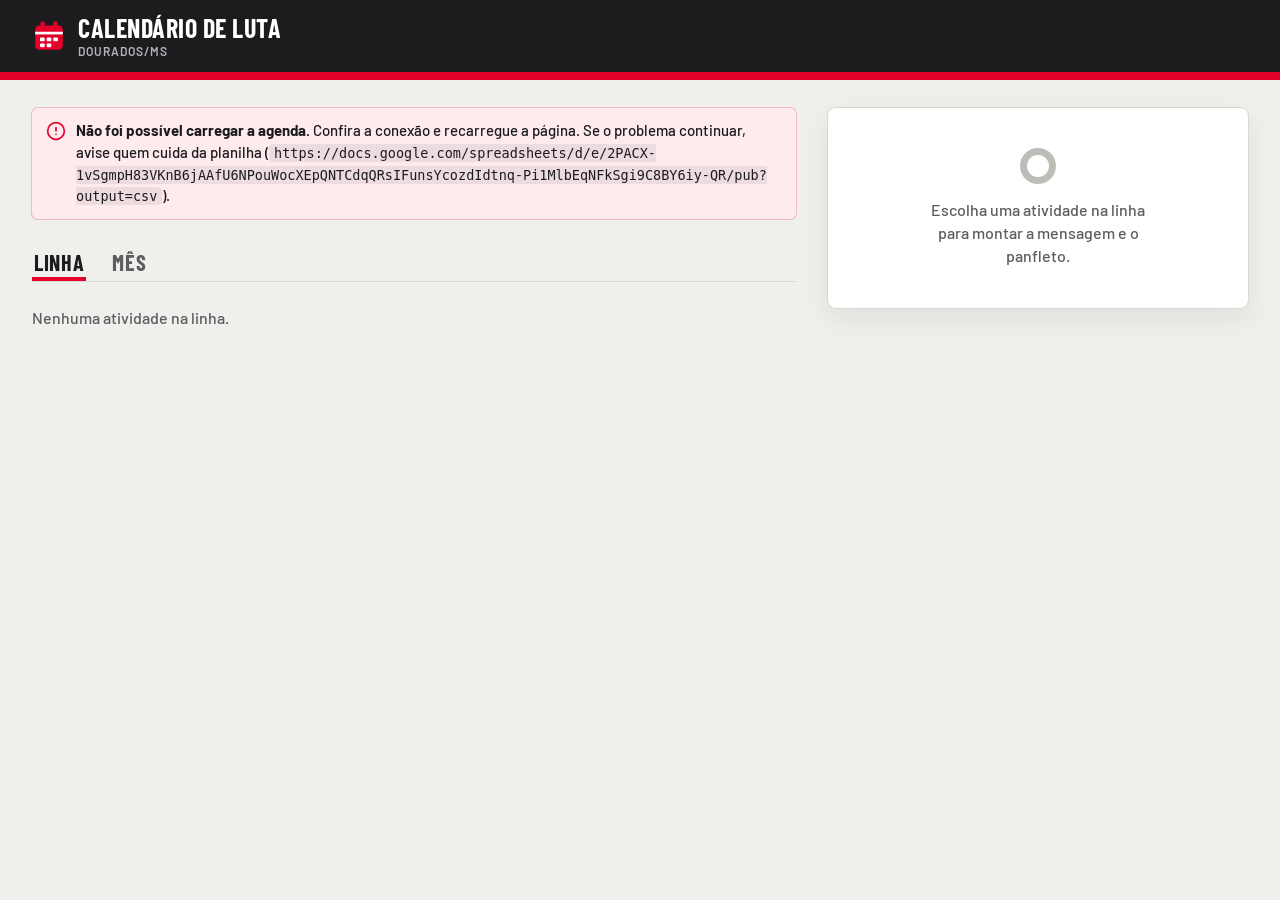
==== commit 443fee5b: "Show Dourados/MS across the site and the link preview - New CITY setting in js/config.js ("Dourados/" ====
--- a/index.html
+++ b/index.html
@@ -4,8 +4,22 @@
   <meta charset="utf-8">
   <meta name="viewport" content="width=device-width, initial-scale=1, viewport-fit=cover">
   <meta name="theme-color" content="#1C1C1E">
-  <title>Calendário de Luta</title>
-  <meta name="description" content="A linha de atividades até o segundo turno — mande a mensagem ou o panfleto de cada uma pelo WhatsApp.">
+  <title>Calendário de Luta · Dourados/MS</title>
+  <meta name="description" content="A linha de atividades em Dourados/MS até o segundo turno — mande a mensagem ou o panfleto de cada uma pelo WhatsApp.">
+  <!-- Link preview (WhatsApp, Telegram, redes sociais). Crawlers don't run JS, so these stay static and use absolute URLs. -->
+  <link rel="canonical" href="https://calendario.rsensato.com/">
+  <meta property="og:type" content="website">
+  <meta property="og:site_name" content="Calendário de Luta">
+  <meta property="og:locale" content="pt_BR">
+  <meta property="og:url" content="https://calendario.rsensato.com/">
+  <meta property="og:title" content="Calendário de Luta · Dourados/MS">
+  <meta property="og:description" content="As atividades em Dourados/MS até o 2º turno, com mensagem e panfleto prontos para o WhatsApp.">
+  <meta property="og:image" content="https://calendario.rsensato.com/assets/og-image.png">
+  <meta property="og:image:type" content="image/png">
+  <meta property="og:image:width" content="1200">
+  <meta property="og:image:height" content="630">
+  <meta property="og:image:alt" content="Calendário de Luta: a linha vermelha de atividades até a eleição de 25/10.">
+  <meta name="twitter:card" content="summary_large_image">
   <link rel="icon" href="data:image/svg+xml,%3Csvg xmlns='http://www.w3.org/2000/svg' viewBox='0 0 32 32'%3E%3Crect x='8' y='2' width='4' height='8' rx='2' fill='%23E4002B'/%3E%3Crect x='20' y='2' width='4' height='8' rx='2' fill='%23E4002B'/%3E%3Crect x='3' y='6' width='26' height='23' rx='4' fill='%23E4002B'/%3E%3Cg fill='%23fff'%3E%3Crect x='3' y='12' width='26' height='2.5'/%3E%3Crect x='7.5' y='17.5' width='4.5' height='3.5' rx='1'/%3E%3Crect x='13.75' y='17.5' width='4.5' height='3.5' rx='1'/%3E%3Crect x='20' y='17.5' width='4.5' height='3.5' rx='1'/%3E%3Crect x='7.5' y='23' width='4.5' height='3.5' rx='1'/%3E%3Crect x='13.75' y='23' width='4.5' height='3.5' rx='1'/%3E%3C/g%3E%3C/svg%3E">
   <link rel="preload" href="fonts/barlow-condensed-800.woff2" as="font" type="font/woff2" crossorigin>
   <link rel="preload" href="fonts/barlow-600.woff2" as="font" type="font/woff2" crossorigin>
@@ -19,7 +33,10 @@
     <div class="sign-inner">
       <a class="brand" href="./">
         <span class="brand-mark" id="brand-mark"></span>
-        <span class="brand-name" id="app-name">Calendário de Luta</span>
+        <span class="brand-text">
+          <span class="brand-name" id="app-name">Calendário de Luta</span>
+          <span class="brand-city" id="app-city">Dourados/MS</span>
+        </span>
       </a>
       <p class="countdown" id="countdown" hidden></p>
     </div>
--- a/css/style.css
+++ b/css/style.css
@@ -82,10 +82,17 @@
 .brand { display: flex; align-items: center; gap: 12px; text-decoration: none; border-radius: 4px; }
 .brand-mark { display: grid; width: 34px; height: 34px; flex: none; color: var(--route); }
 .brand-mark svg { width: 100%; height: 100%; }
+.brand-text { display: flex; flex-direction: column; gap: 4px; }
 .brand-name {
   font: 700 22px/1 var(--font-sign);
   text-transform: uppercase;
   letter-spacing: 0.02em;
+}
+.brand-city {
+  font: 600 12px/1 var(--font-ui);
+  text-transform: uppercase;
+  letter-spacing: 0.08em;
+  color: var(--on-sign-muted);
 }
 
 .countdown {
